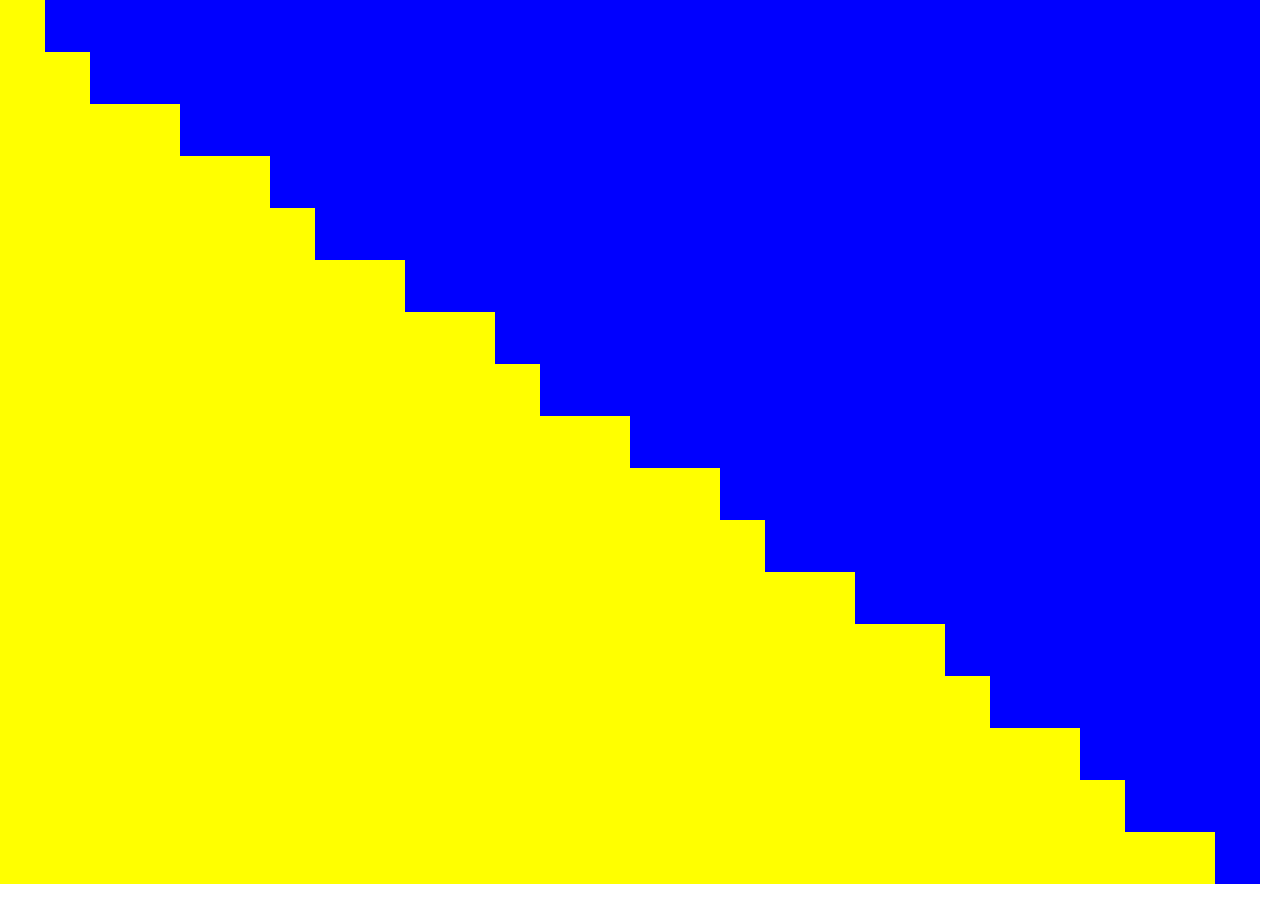
==== aliasing.html @ a7544a33 "Show antialiasing algos" ====
<!DOCTYPE html>
<html>
    <head>
        <title>Explore Aliasing</title>
        <style>
            html, body {
                padding: 0;
                margin: 0;
            }
            .cell {
                display: inline-block;
            }
        </style>
    </head>
    <body id="container">
        <script src="aliasing.js"></script>
    </body>
</html>
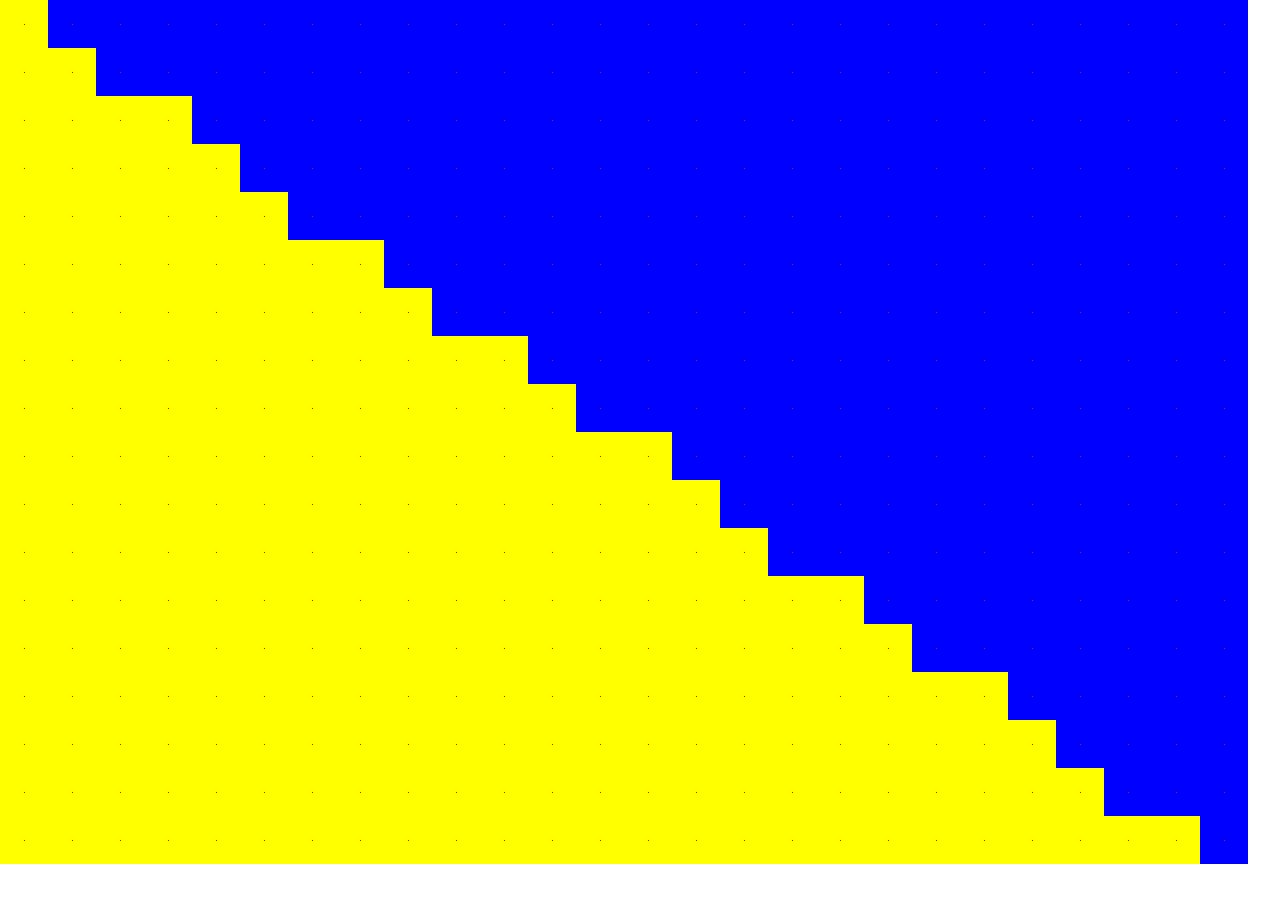
==== commit 904700fb: "Add dots" ====
--- a/aliasing.html
+++ b/aliasing.html
@@ -3,12 +3,21 @@
     <head>
         <title>Explore Aliasing</title>
         <style>
-            html, body {
+            body {
                 padding: 0;
                 margin: 0;
             }
             .cell {
                 display: inline-block;
+            }
+            .dot {
+                background-color: red;
+                width: 1px;
+                height: 1px;
+                position: absolute;
+            }
+            #container {
+                position: relative;
             }
         </style>
     </head>
